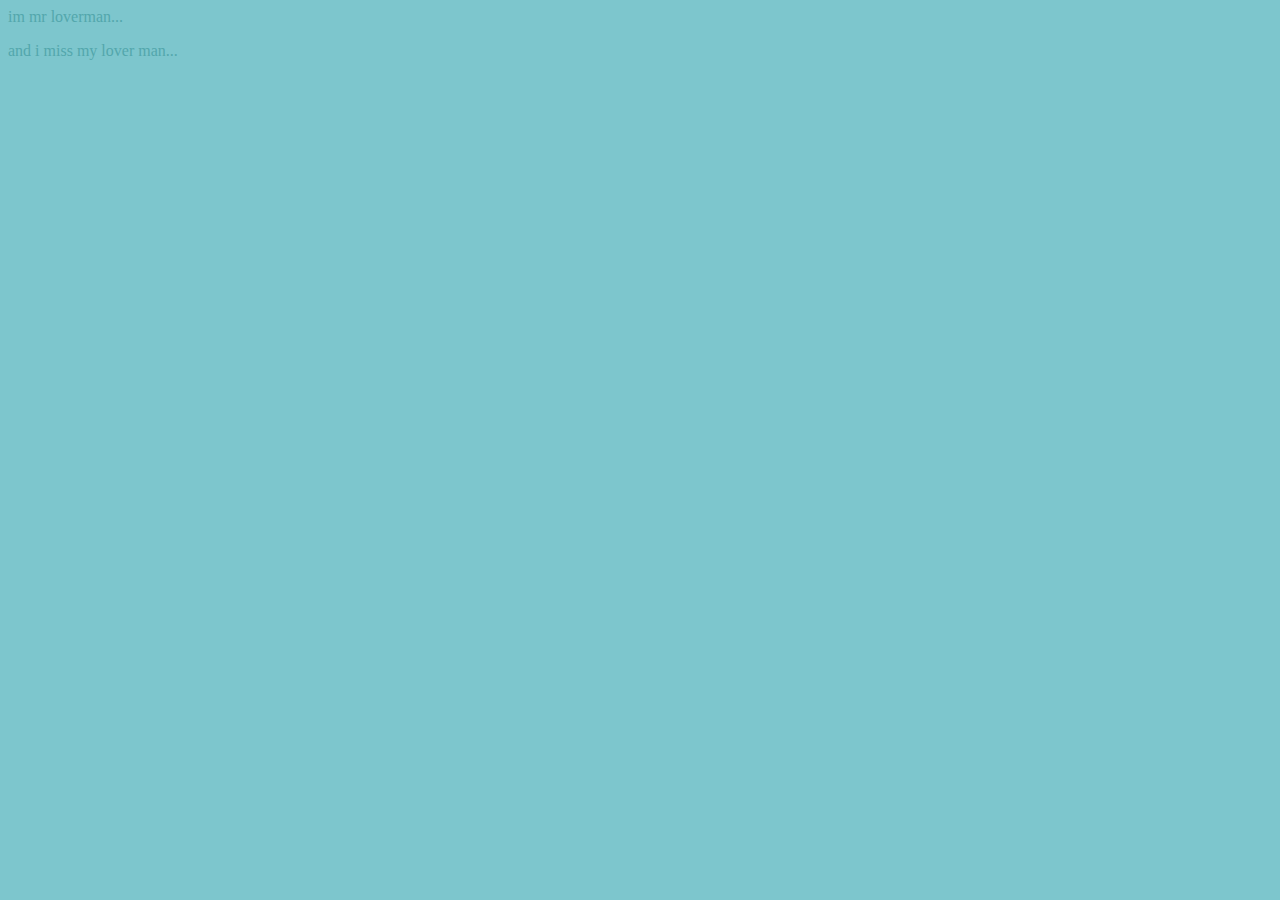
==== index.html @ f0f2a9cc "sa" ====
<html lang="en">
    <head>
        <meta charset="UTF-8">
    <meta name="viewport" content="width=device-width, initial-scale=1.0">

    <link rel="stylesheet" href="style.css">
<title>Some day</title>

    </head>
    <body>
<p>im mr loverman...</p>
<p>and i miss my lover man...</p>
<script>
    //git add .
    //git commit -m 'message'
    //git push
</script>
    </body>
    </html>
---- style.css ----
body {
    background: rgb(125, 198, 205);
    color: #53a7ac;
}
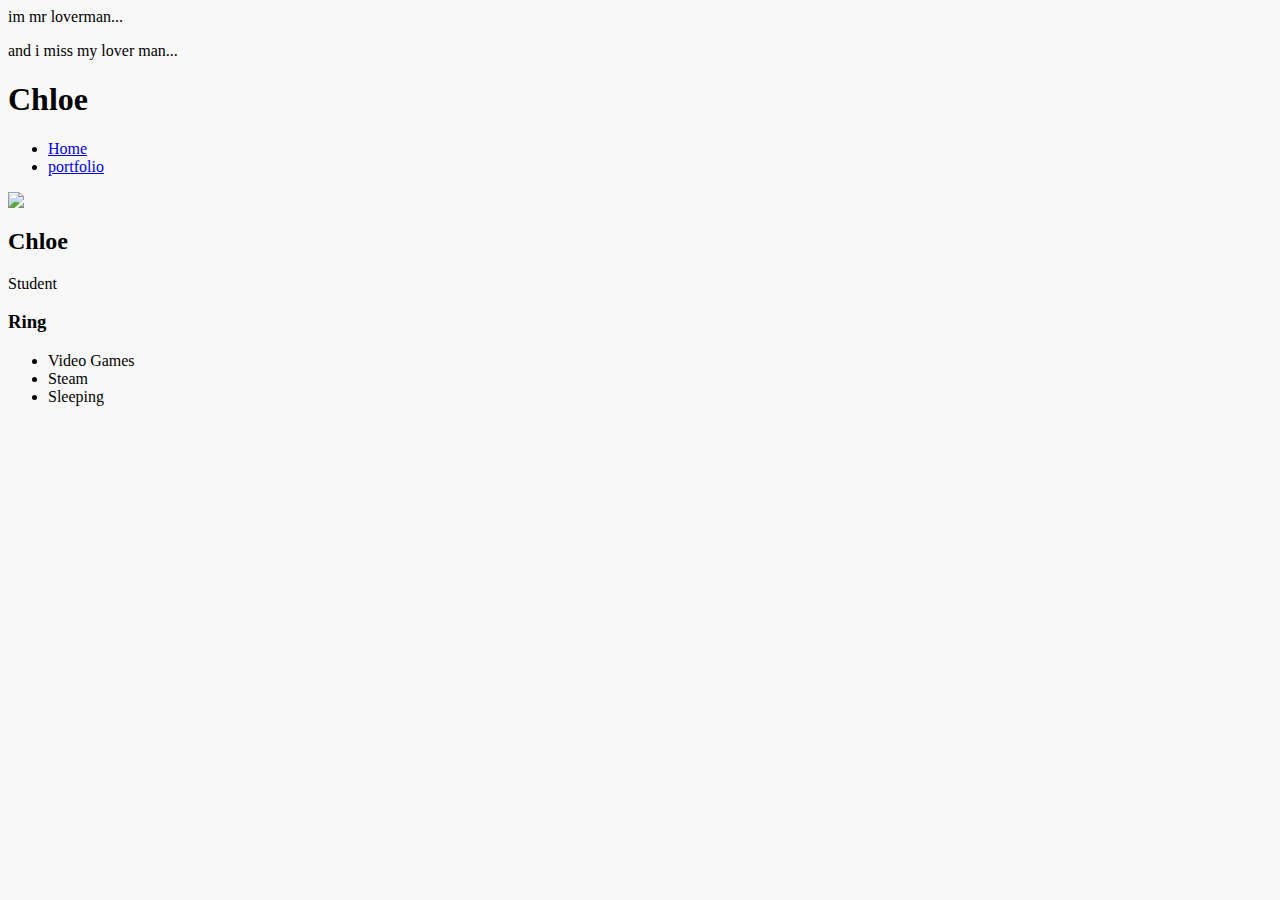
==== commit 88a3c04b: "sav" ====
--- a/index.html
+++ b/index.html
@@ -10,6 +10,39 @@
     <body>
 <p>im mr loverman...</p>
 <p>and i miss my lover man...</p>
+<div id="all-contents">
+    <nav>
+        <h1>Chloe</h1>
+        <ul id="nav-ul">
+            <!--Sidebar section-->
+            <li class="nav-li">
+                <a href="index.html"> Home </a>
+            </li>
+            <li class="nav-li">
+                <a href="portfolio.html"> portfolio </a>
+            </li>
+        </ul>
+    </nav>
+    <main>
+        <div class="sidebar">
+            <img class="sidebar-img" src="https://media.istockphoto.com/id/941880292/vector/curious-cat-sticker-on-a-car-or-a-refrigerator.jpg?s=1024x1024&w=is&k=20&c=o2Z8HTrjxyrQPf1AMtZ3DHBrR4B9mAvmuT79BgkMg4E=">
+        </div>
+    <div class="content">
+        <h2>Chloe</h2>
+        <p>Student</p>
+        <div id="interests">
+            <!--Interest section-->
+            <h3>Ring</h3>
+            <ul>
+                <li> Video Games </li>
+                <li> Steam </li>
+                <li> Sleeping </li>
+            </ul>
+        </div>
+    </div>
+    <div></div>
+    </main>
+        </div>
 <script>
     //git add .
     //git commit -m 'message'
--- a/style.css
+++ b/style.css
@@ -1,4 +1,4 @@
 body {
-    background: rgb(125, 198, 205);
-    color: #53a7ac;
+    background: #f8f8f8;
+    color: #000000;
 }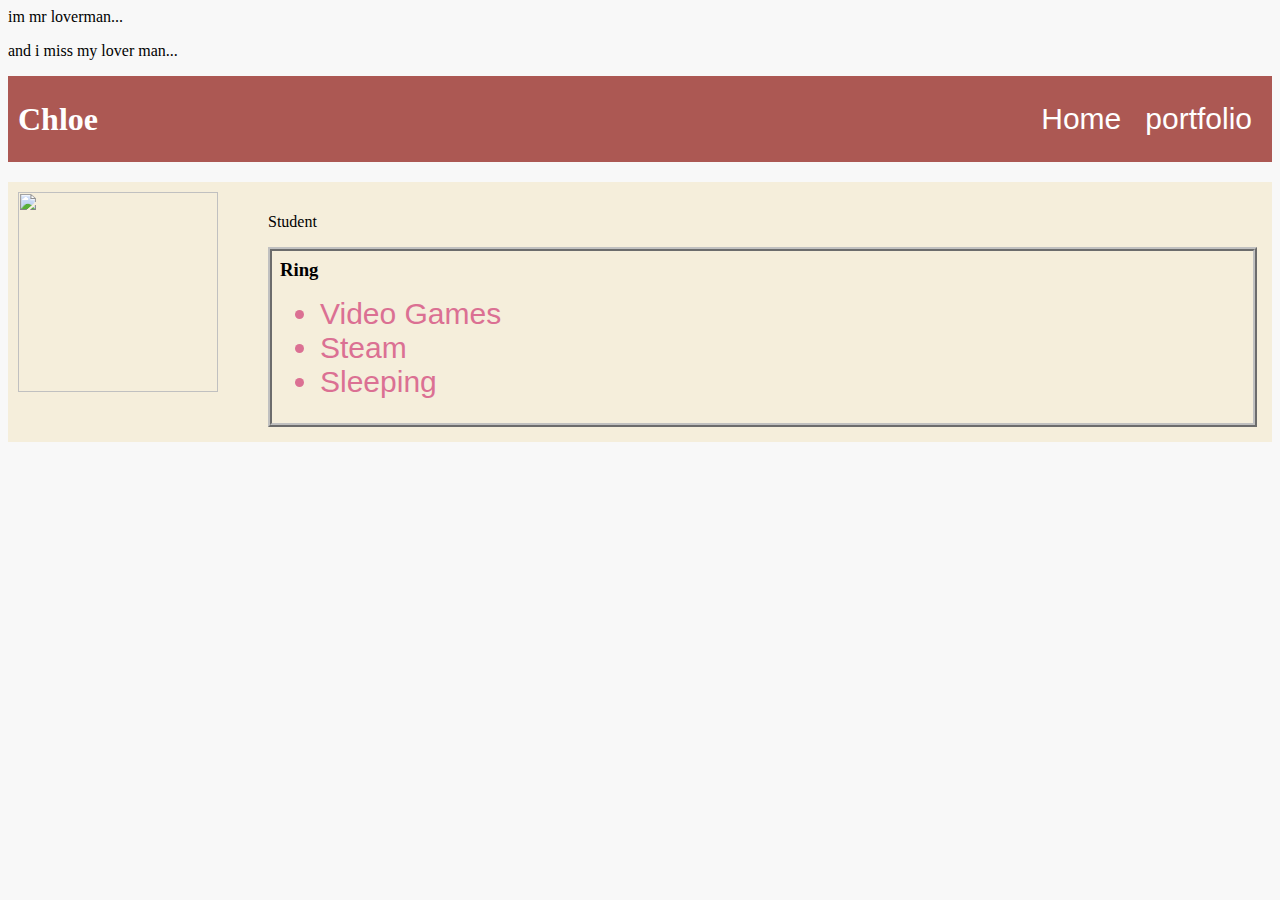
==== commit 7d8bbcd7: "saving" ====
--- a/index.html
+++ b/index.html
@@ -28,7 +28,6 @@
             <img class="sidebar-img" src="https://media.istockphoto.com/id/941880292/vector/curious-cat-sticker-on-a-car-or-a-refrigerator.jpg?s=1024x1024&w=is&k=20&c=o2Z8HTrjxyrQPf1AMtZ3DHBrR4B9mAvmuT79BgkMg4E=">
         </div>
     <div class="content">
-        <h2>Chloe</h2>
         <p>Student</p>
         <div id="interests">
             <!--Interest section-->
--- a/style.css
+++ b/style.css
@@ -1,4 +1,96 @@
 body {
     background: #f8f8f8;
     color: #000000;
+}
+
+/* navigation menu */
+nav {
+    background: #AC5853;
+    margin: 0 auto;
+    margin-bottom: 20px;
+    display: flex;
+    padding: 10px;
+}
+h1 {
+    display: flex;
+    align-items: center;
+    color: white;
+    flex: 1;
+    margin: 0;
+}
+#nav-ul {
+    list-style-image: none;
+}
+.nav-li {
+    display: inline-block;
+    padding: 0 10px;
+}
+a {
+    text-decoration: none;
+    text-align: left;
+    color: #fff;
+}
+
+/* main container area beneath menu */
+main {
+    background: rgb(245, 238, 219);
+    display: flex;
+}
+.sidebar {
+    margin-right: 25px;
+    padding: 10px;
+}
+.sidebar-img {
+    width: 200px;
+}
+.content {
+    flex: 1;
+    padding: 15px;
+}
+
+/* portfolio styles */
+#interests {
+    border: 4px silver ridge;
+    padding: 8px;
+}
+
+h2, h3 {
+    margin: 0px;
+}
+
+li{
+    font-family:'Sixtyfour', sans-serif;;
+    margin: 0;
+    font-size: 30px;
+    color:palevioletred;
+}
+
+/* portfolio styles */
+.content h1 {
+    color: black;
+}
+
+#portfolio {
+    list-style-type: none;
+    padding-left: 0;
+}
+
+#portfolio li {
+    background: #fff;
+    padding: 10px;
+    border-radius: 10px;
+    margin-bottom: 10px;
+}
+
+#portfolio li:hover {
+    background: #eee;
+}
+
+#portfolio a {
+    text-decoration: none;
+    color: #454545;
+}
+
+h2{
+    text-align: center;
 }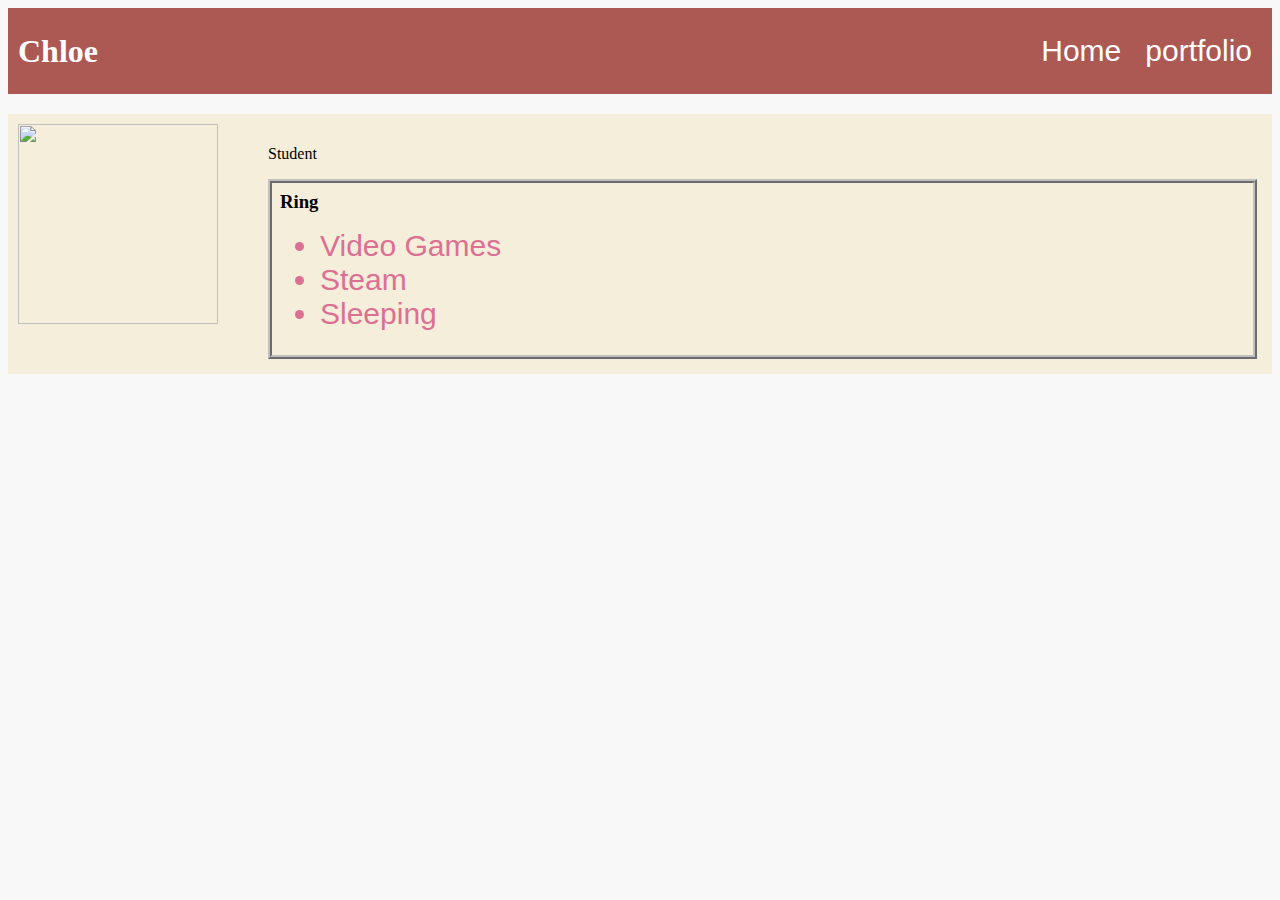
==== commit 4cb04942: "saving" ====
--- a/index.html
+++ b/index.html
@@ -8,8 +8,7 @@
 
     </head>
     <body>
-<p>im mr loverman...</p>
-<p>and i miss my lover man...</p>
+
 <div id="all-contents">
     <nav>
         <h1>Chloe</h1>
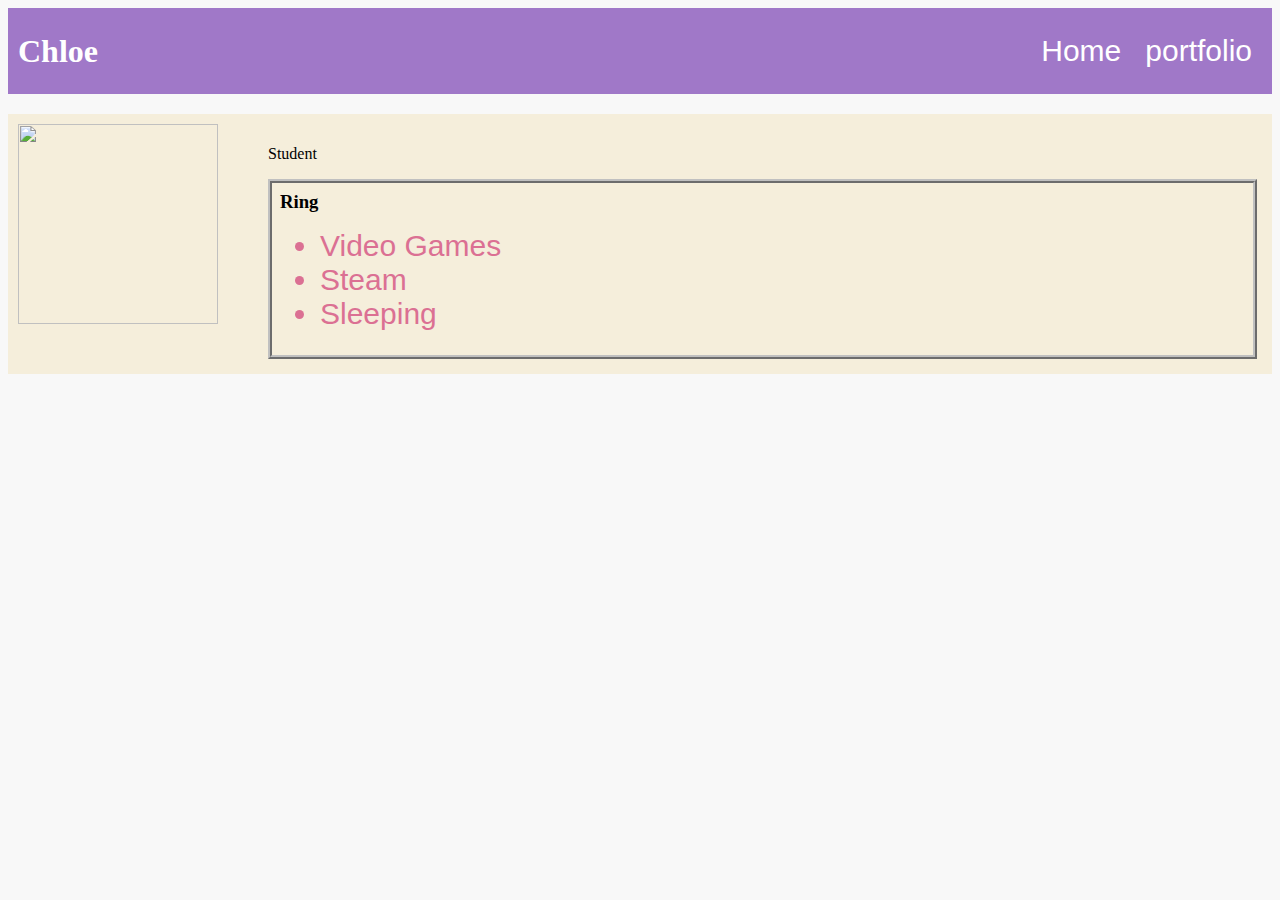
==== commit 0ca0d930: "sas" ====
--- a/index.html
+++ b/index.html
@@ -15,10 +15,10 @@
         <ul id="nav-ul">
             <!--Sidebar section-->
             <li class="nav-li">
-                <a href="index.html"> Home </a>
+                <a> Home </a>
             </li>
             <li class="nav-li">
-                <a href="portfolio.html"> portfolio </a>
+                <a> portfolio </a>
             </li>
         </ul>
     </nav>
--- a/style.css
+++ b/style.css
@@ -5,7 +5,7 @@
 
 /* navigation menu */
 nav {
-    background: #AC5853;
+    background: #a078c8;
     margin: 0 auto;
     margin-bottom: 20px;
     display: flex;
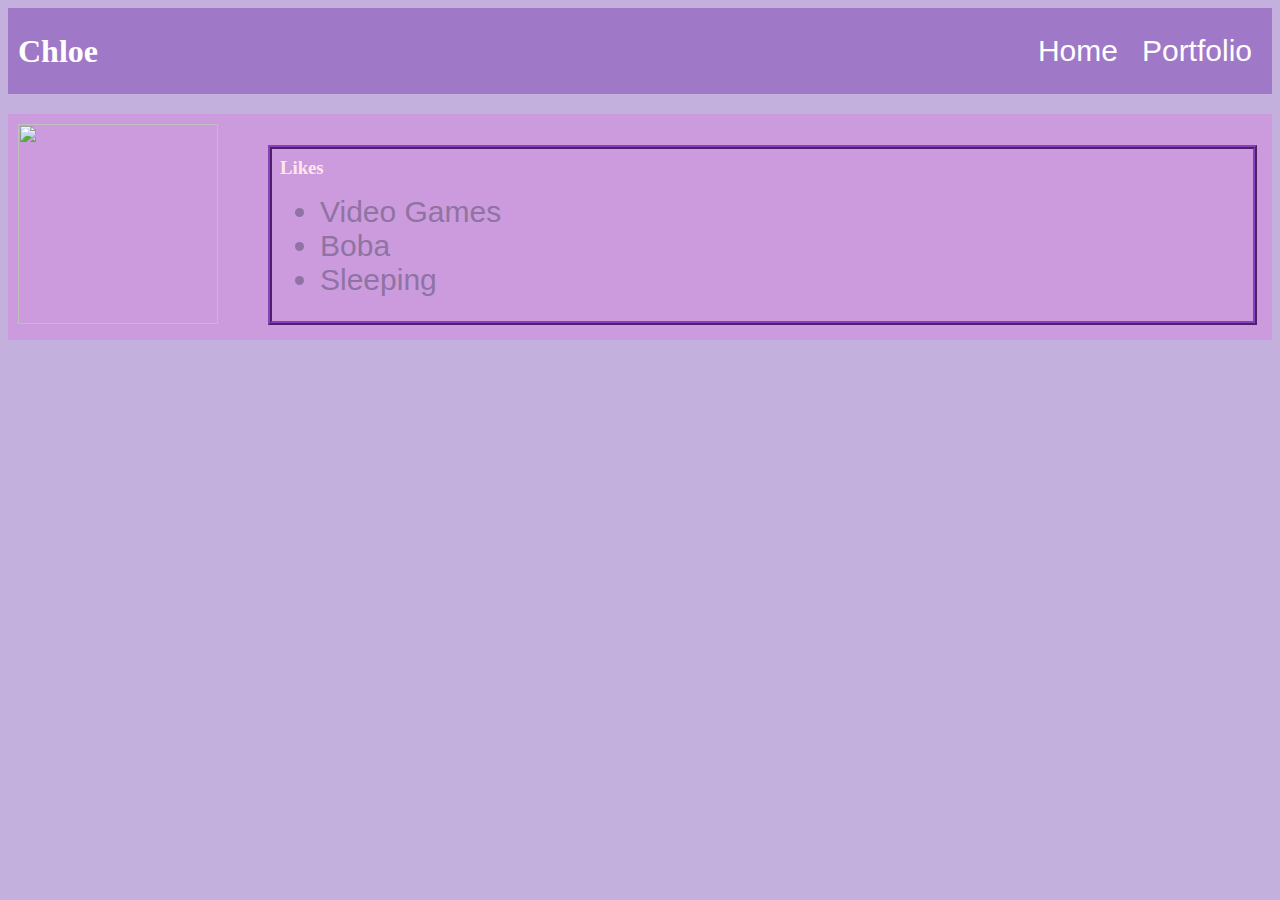
==== commit 94b871f1: "saving" ====
--- a/index.html
+++ b/index.html
@@ -18,7 +18,7 @@
                 <a> Home </a>
             </li>
             <li class="nav-li">
-                <a> portfolio </a>
+                <a> Portfolio </a>
             </li>
         </ul>
     </nav>
@@ -27,13 +27,13 @@
             <img class="sidebar-img" src="https://media.istockphoto.com/id/941880292/vector/curious-cat-sticker-on-a-car-or-a-refrigerator.jpg?s=1024x1024&w=is&k=20&c=o2Z8HTrjxyrQPf1AMtZ3DHBrR4B9mAvmuT79BgkMg4E=">
         </div>
     <div class="content">
-        <p>Student</p>
+        <p></p>
         <div id="interests">
             <!--Interest section-->
-            <h3>Ring</h3>
+            <h3>Likes</h3>
             <ul>
                 <li> Video Games </li>
-                <li> Steam </li>
+                <li> Boba </li>
                 <li> Sleeping </li>
             </ul>
         </div>
--- a/style.css
+++ b/style.css
@@ -1,6 +1,6 @@
 body {
-    background: #f8f8f8;
-    color: #000000;
+    background: #c4b0dc;
+    color: #ffe7e7;
 }
 
 /* navigation menu */
@@ -33,7 +33,7 @@
 
 /* main container area beneath menu */
 main {
-    background: rgb(245, 238, 219);
+    background: rgb(204, 155, 222);
     display: flex;
 }
 .sidebar {
@@ -50,7 +50,7 @@
 
 /* portfolio styles */
 #interests {
-    border: 4px silver ridge;
+    border: 4px rgb(137, 62, 187) ridge;
     padding: 8px;
 }
 
@@ -62,7 +62,7 @@
     font-family:'Sixtyfour', sans-serif;;
     margin: 0;
     font-size: 30px;
-    color:palevioletred;
+    color:rgb(143, 115, 162);
 }
 
 /* portfolio styles */
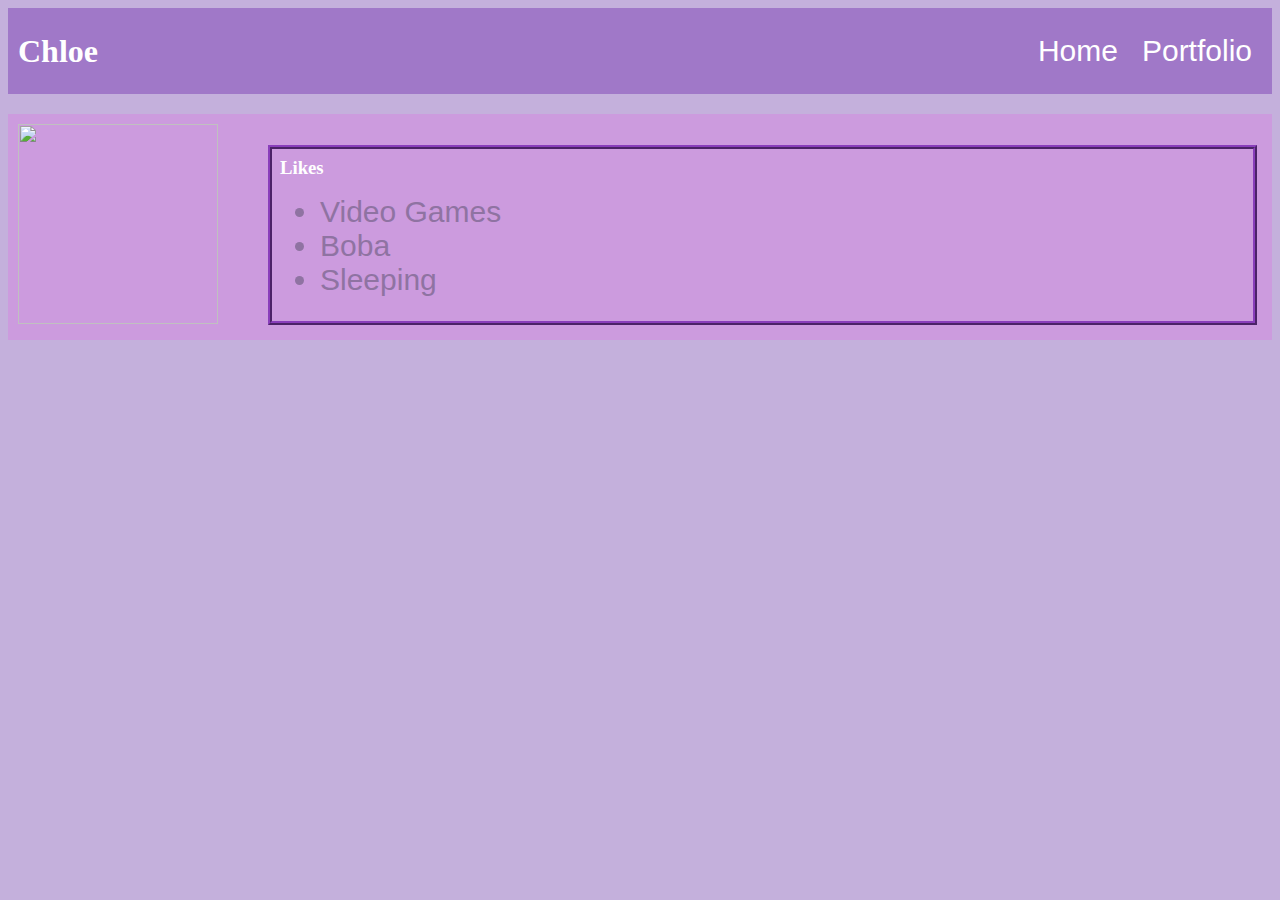
==== commit e6001f19: "sss im the supreme head of the church sssssSSCREW THE POPE" ====
--- a/index.html
+++ b/index.html
@@ -4,7 +4,7 @@
     <meta name="viewport" content="width=device-width, initial-scale=1.0">
 
     <link rel="stylesheet" href="style.css">
-<title>Some day</title>
+<title>Sleeping</title>
 
     </head>
     <body>
--- a/style.css
+++ b/style.css
@@ -56,6 +56,7 @@
 
 h2, h3 {
     margin: 0px;
+    color:white;
 }
 
 li{
